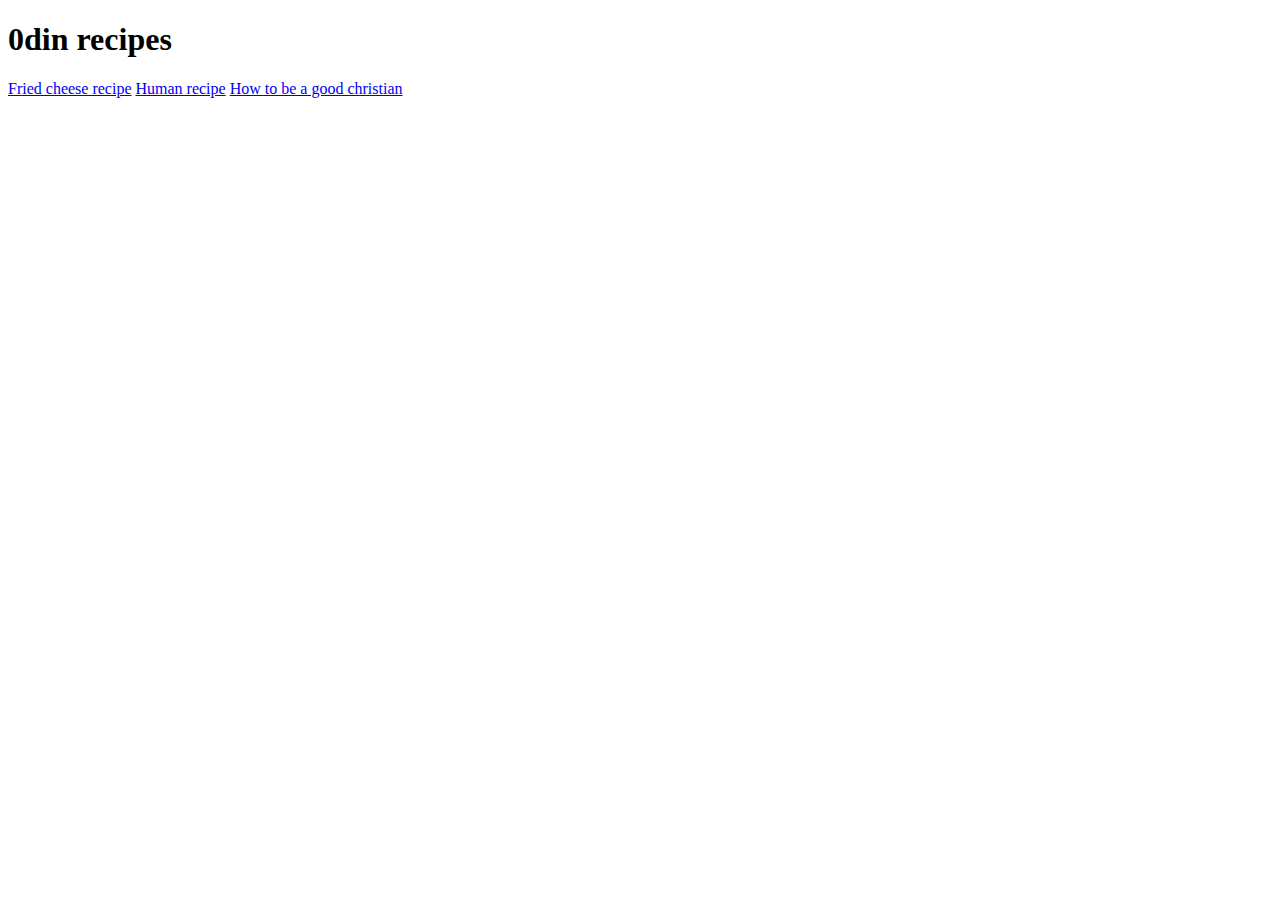
==== index.html @ 6ee0b634 "Done project" ====
<!DOCTYPE html>
<html lang="en">
<head>
    <meta charset="UTF-8">
    <meta name="viewport" content="width=device-width, initial-scale=1.0">
    <title>Recipes</title>
</head>
<body>
    <h1>0din recipes</h1>
    <a href="recipes/FriedCheese.html">Fried cheese recipe</a>
    <a href="recipes/HowToCookAHuman.html">Human recipe</a>
    <a href="recipes/HowToPerformGaySex.html">How to be a good christian</a>
</body>
</html>
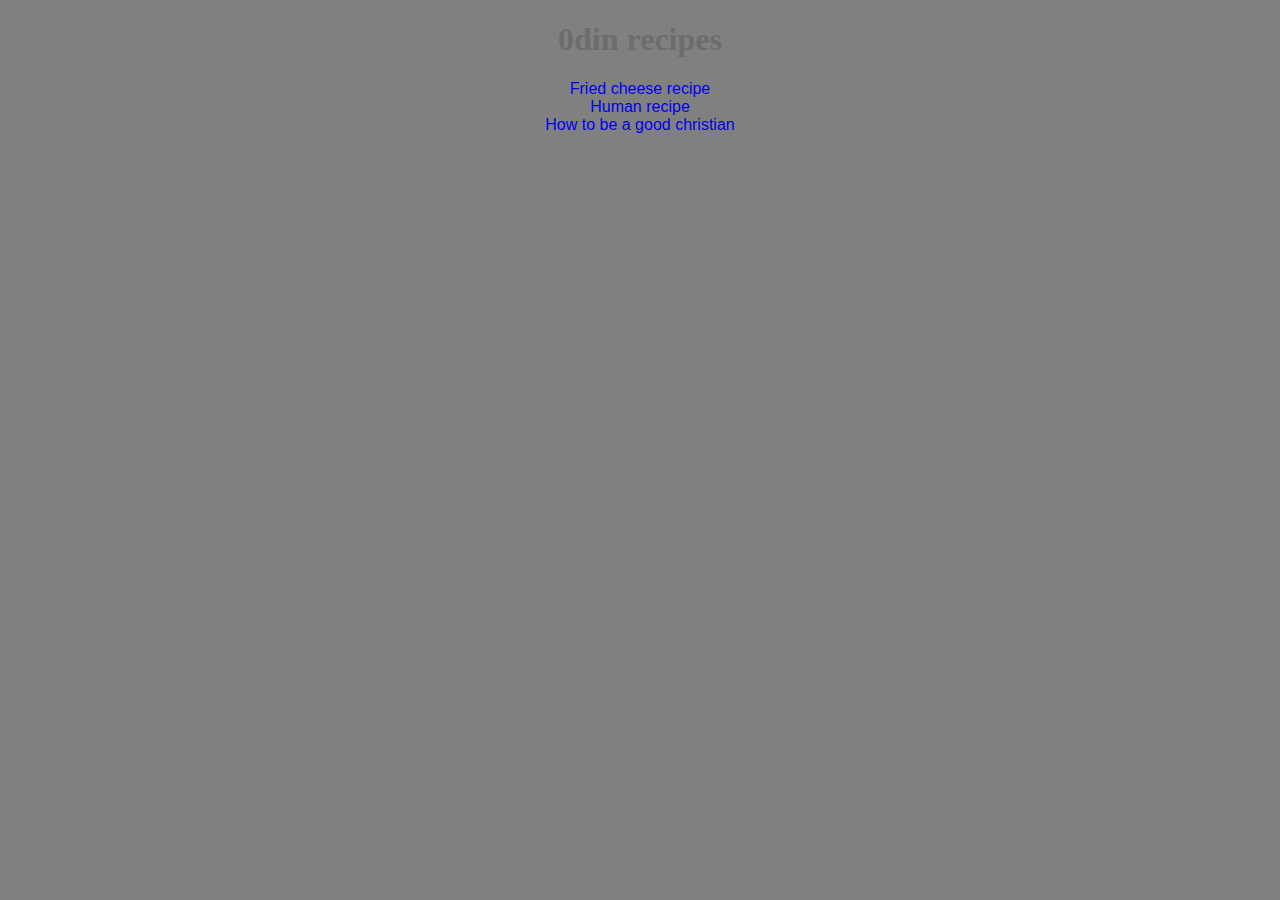
==== commit 06f2e75d: "sum code" ====
--- a/index.html
+++ b/index.html
@@ -1,14 +1,16 @@
 <!DOCTYPE html>
 <html lang="en">
 <head>
+    <link rel="stylesheet" href="styles/style_1.css">
     <meta charset="UTF-8">
     <meta name="viewport" content="width=device-width, initial-scale=1.0">
     <title>Recipes</title>
 </head>
 <body>
     <h1>0din recipes</h1>
-    <a href="recipes/FriedCheese.html">Fried cheese recipe</a>
-    <a href="recipes/HowToCookAHuman.html">Human recipe</a>
-    <a href="recipes/HowToPerformGaySex.html">How to be a good christian</a>
+    <a href="recipes/FriedCheese.html">Fried cheese recipe</a><br>
+    <a href="recipes/HowToCookAHuman.html">Human recipe</a><br>
+    <a href="recipes/HowToPerformGaySex.html">How to be a good christian</a><br>
+
 </body>
 </html>--- a/styles/style_1.css
+++ b/styles/style_1.css
@@ -0,0 +1,10 @@
+body {
+    background-color: gray;
+    color: rgb(109, 109, 109) ;
+    text-align: center;
+}
+
+a {
+    font-family:Impact, Haettenschweiler, 'Arial Narrow Bold', sans-serif;
+    text-decoration: none;
+}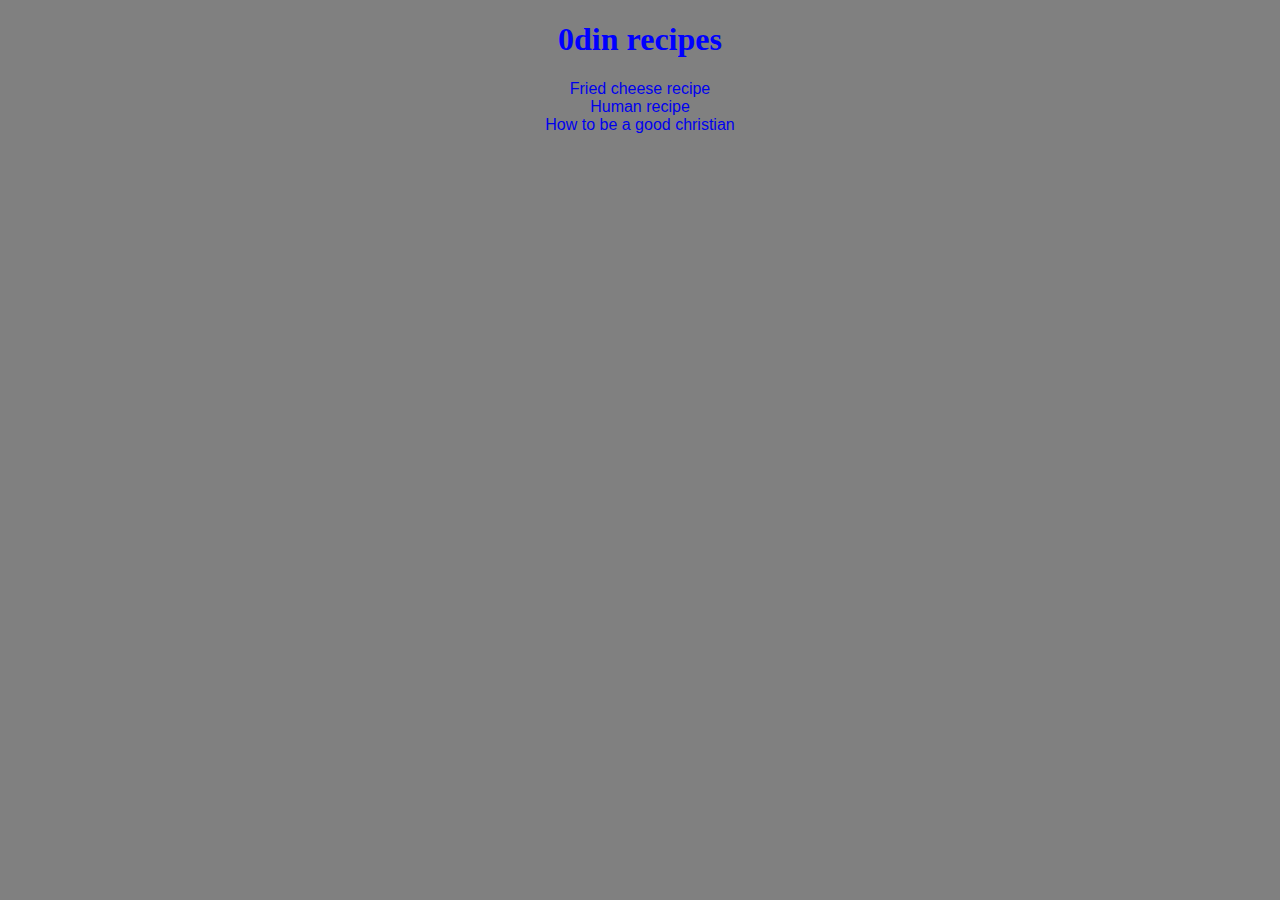
==== commit 2db83314: "Nothing important" ====
--- a/index.html
+++ b/index.html
@@ -7,10 +7,12 @@
     <title>Recipes</title>
 </head>
 <body>
-    <h1>0din recipes</h1>
-    <a href="recipes/FriedCheese.html">Fried cheese recipe</a><br>
-    <a href="recipes/HowToCookAHuman.html">Human recipe</a><br>
-    <a href="recipes/HowToPerformGaySex.html">How to be a good christian</a><br>
+    <h1 id="one">0din recipes</h1>
+    <div>
+        <a href="recipes/FriedCheese.html">Fried cheese recipe</a><br>
+        <a href="recipes/HowToCookAHuman.html">Human recipe</a><br>
+        <a href="recipes/HowToPerformGaySex.html">How to be a good christian</a><br>
+    </div>
 
 </body>
 </html>--- a/styles/style_1.css
+++ b/styles/style_1.css
@@ -1,10 +1,18 @@
 body {
     background-color: gray;
-    color: rgb(109, 109, 109) ;
+    color: rgb(255, 255, 255) ;
     text-align: center;
 }
 
 a {
     font-family:Impact, Haettenschweiler, 'Arial Narrow Bold', sans-serif;
     text-decoration: none;
+}
+
+#one {
+    font: bolder;
+    font-size: xx-large;
+    font-family: fantasy;
+    font-style: initial;
+    color:blue;
 }